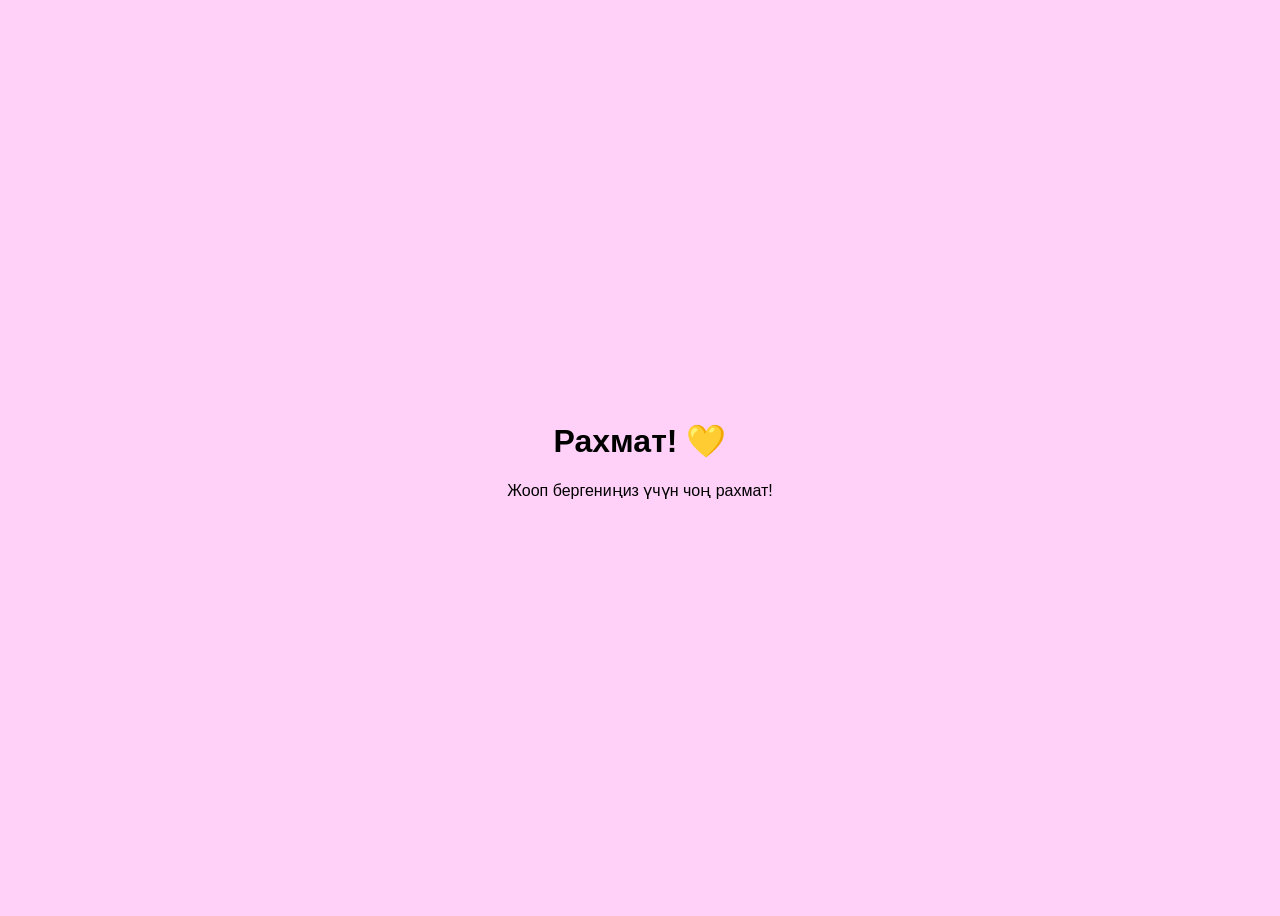
==== thankyou.html @ 476f9898 "js functions" ====
<!DOCTYPE html>
<html lang="ky">
<head>
  <meta charset="UTF-8">
  <title>Рахмат!</title>
  <style>
    body {
      display: flex;
      justify-content: center;
      align-items: center;
      height: 100vh;
      font-family: sans-serif;
      background: #ffd1f8fd;
      text-align: center;
    }
  </style>
</head>
<body>
  <div>
    <h1>Рахмат! 💛</h1>
    <p>Жооп бергениңиз үчүн чоң рахмат!</p>
  </div>
</body>
</html>
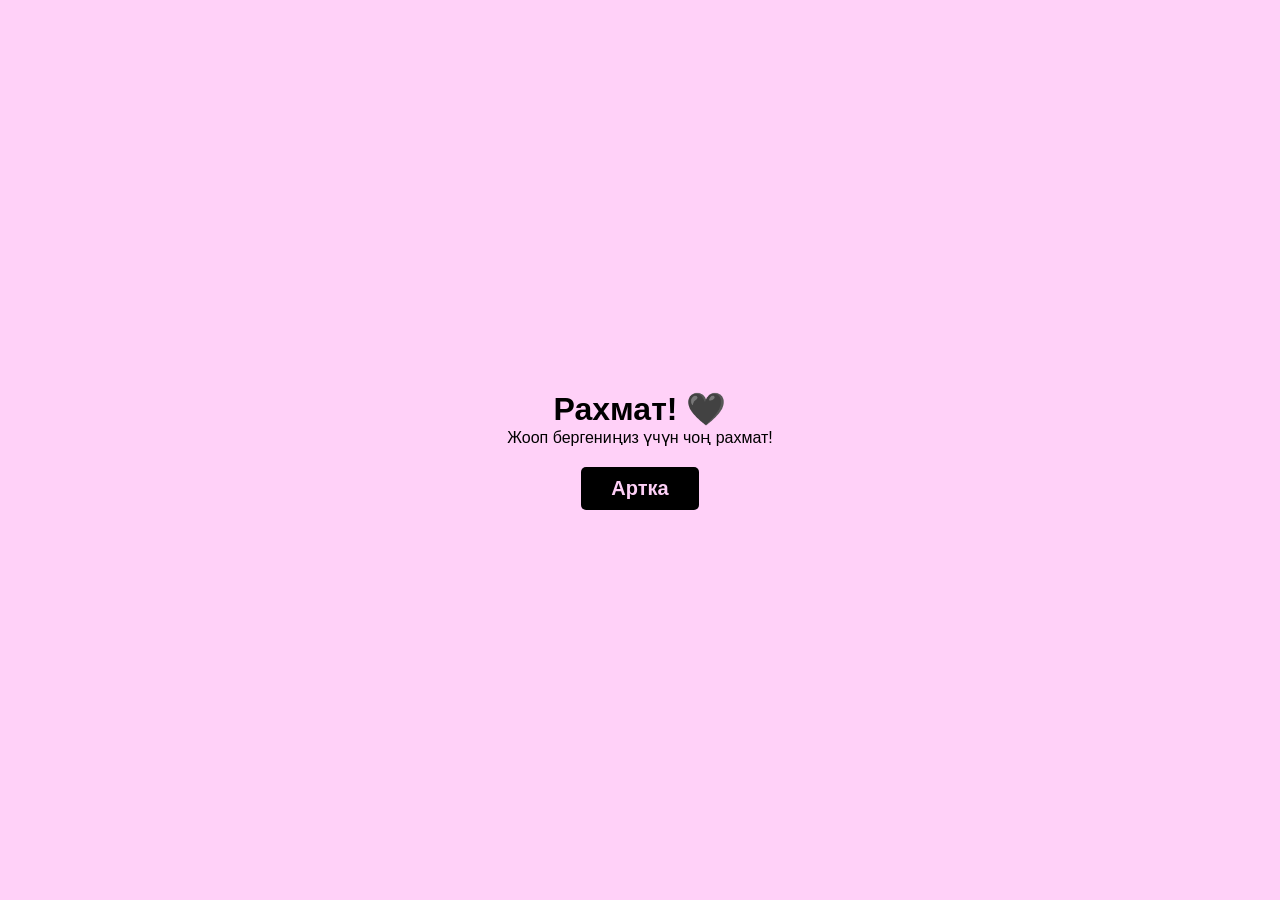
==== commit 938b98b5: "thankyou html назад" ====
--- a/thankyou.html
+++ b/thankyou.html
@@ -1,24 +1,38 @@
-<!DOCTYPE html>
+<!doctype html>
 <html lang="ky">
-<head>
-  <meta charset="UTF-8">
-  <title>Рахмат!</title>
-  <style>
-    body {
-      display: flex;
-      justify-content: center;
-      align-items: center;
-      height: 100vh;
-      font-family: sans-serif;
-      background: #ffd1f8fd;
-      text-align: center;
-    }
-  </style>
-</head>
-<body>
-  <div>
-    <h1>Рахмат! 💛</h1>
-    <p>Жооп бергениңиз үчүн чоң рахмат!</p>
-  </div>
-</body>
-</html>+  <head>
+    <meta charset="UTF-8" />
+    <title>Рахмат!</title>
+    <link rel="stylesheet" href="index.css">
+    <style>
+      body {
+        display: flex;
+        justify-content: center;
+        align-items: center;
+        height: 100vh;
+        font-family: sans-serif;
+        background: #ffd1f8fd;
+        text-align: center;
+      }
+
+      button > a {
+        color: #ffd1f8fd;
+        text-decoration: none;
+        font-weight: 600;
+        font-size: 20px;
+      }
+    </style>
+  </head>
+  <body>
+    <div>
+      <h1>Рахмат! 🖤</h1>
+      <p>Жооп бергениңиз үчүн чоң рахмат!</p>
+      <button>
+        <a href="https://wedding-asema-kycmpt0tc-gulizas-projects.vercel.app/"
+          >Артка</a
+        >
+      </button>
+    </div>
+  </body>
+  <script src="script.js"></script>
+</html>
--- a/index.css
+++ b/index.css
@@ -0,0 +1,147 @@
+* {
+    margin: 0;
+    padding: 0;
+    font-family: 'Montserrat', sans-serif;
+    color: #000000;
+    text-align: center;
+}
+
+.container {
+    max-width: 3425px;
+    margin: 0 auto;
+    background: #ffd1f8fd;
+    box-shadow: 0 0 20px rgba(0,0,0,0.05);
+    padding: 50px;
+}
+
+section {
+    width: 100%;
+    height: 450px;
+    padding: 0 10px;
+    border-bottom: 1px solid #0d0c0c;
+    display: flex;
+    flex-direction: column;
+    align-items: center;
+    justify-content: center;
+}
+
+.hero { 
+    display: flex;
+    flex-direction: column;
+    align-items: center;
+    justify-content: center;
+    gap: 10px;
+}
+
+.name {
+    font-family: 'Great Vibes', cursive;
+    font-size: 4rem;
+    margin-bottom: 0;
+    color: #040303;
+}
+
+.event-title {
+    font-family: 'Playfair Display', serif;
+    text-transform: uppercase;
+    letter-spacing: 5px;
+    font-weight: 300;
+}
+
+.big-date {
+    font-size: 2.2rem;
+    font-family: 'Playfair Display', serif;
+    margin: 20px 0;
+    font-weight: bold;
+}
+
+.address {
+    display: flex;
+    flex-direction: column;
+    align-items: center;
+    justify-content: center;
+    gap: 15px;
+}
+
+.countdown {
+    display: flex;
+    flex-direction: column;
+    align-items: center;
+    justify-content: center;
+    gap: 30px;
+}
+
+#timer {
+    display: flex;
+    flex-direction: row;
+    align-content: center;
+    justify-content: center;
+    flex-wrap: wrap;
+}
+
+.time-box {
+    background: #ffc6f6fd;
+    display: flex;
+    flex-direction: column;
+    align-items: center;
+    justify-content: center;
+    border-radius: 50%;
+    width: 90px;
+    height: 90px;
+    margin: 10px;
+}
+
+#guest-form {
+    margin-top: 20px;
+    display: flex;
+    flex-direction: column;
+    align-items: center;
+    justify-content: center;
+    gap: 10px;
+}
+
+.name_anketa_input {
+    width: 90%;
+    padding: 10px 0 10px 10px;
+    margin: 15px 0;
+    border: 1px solid #ffd1f8fd;
+    border-radius: 20px;
+    outline: none;
+}
+
+.radio-group {
+    display: flex;
+    flex-direction: column;
+    align-items: start;
+    justify-content: center;
+    gap: 10px;
+}
+
+.radio-group > label {
+    display: flex;
+    flex-direction: row;
+    gap: 5px;
+}
+
+button {
+    background-color: #000000;
+    color: #ffd1f8fd;
+    padding: 10px 30px;
+    border: none;
+    border-radius: 5px;
+    cursor: pointer;
+    margin-top: 20px;
+}
+
+.footer { 
+    padding: 50px 10px;
+    display: flex;
+    flex-direction: column;
+    align-items: center;
+    justify-content: center;
+    gap: 20px;
+}
+
+.footer h4 {
+    font-family: 'Great Vibes', cursive;
+    font-size: 2rem;
+}
